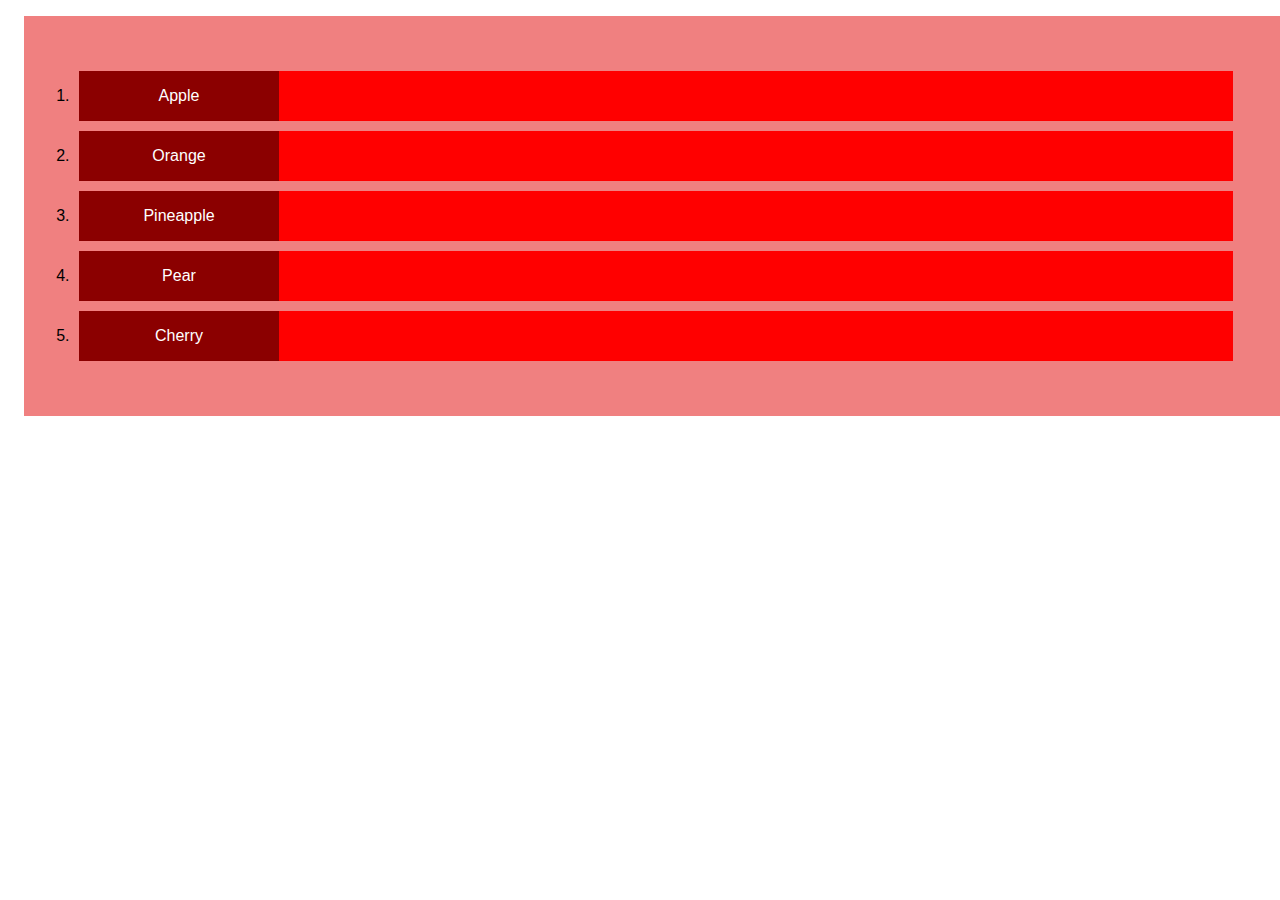
==== Product-List/index.html @ 94af9eb5 "first commit" ====
<!DOCTYPE html>
<html lang="en">

<head>
    <meta charset="UTF-8">
    <meta http-equiv="X-UA-Compatible" content="IE=edge">
    <meta name="viewport" content="width=device-width, initial-scale=1.0">
    <link rel="stylesheet" href="style.css">
    <link rel="shortcut icon" href="features.png" type="image/x-icon">
    <title>Product List</title>
</head>

<body>
<div class="containeer">
    <ol>
        <li><div id="product">Apple</div></li>
        <li><div id="product">Orange</div></li>
        <li><div id="product">Pineapple</div></li>
        <li><div id="product">Pear</div></li>
        <li><div id="product">Cherry</div></li>
    </ol>
</div>
</body>

</html>
---- Product-List/style.css ----
body{
    font-family: sans-serif;
}
.containeer{
    margin: 1rem;
    width: 100%;
}
ol{
    background-color: lightcoral;
    padding: 50px;
}

li{
    background-color: red;
    border: 5px solid lightcoral;
    
}

#product{
    color: white;
    background-color: darkred;
    width: 200px;
    height: 50px;
    display: flex;
    justify-content: center;
    align-items: center;
}
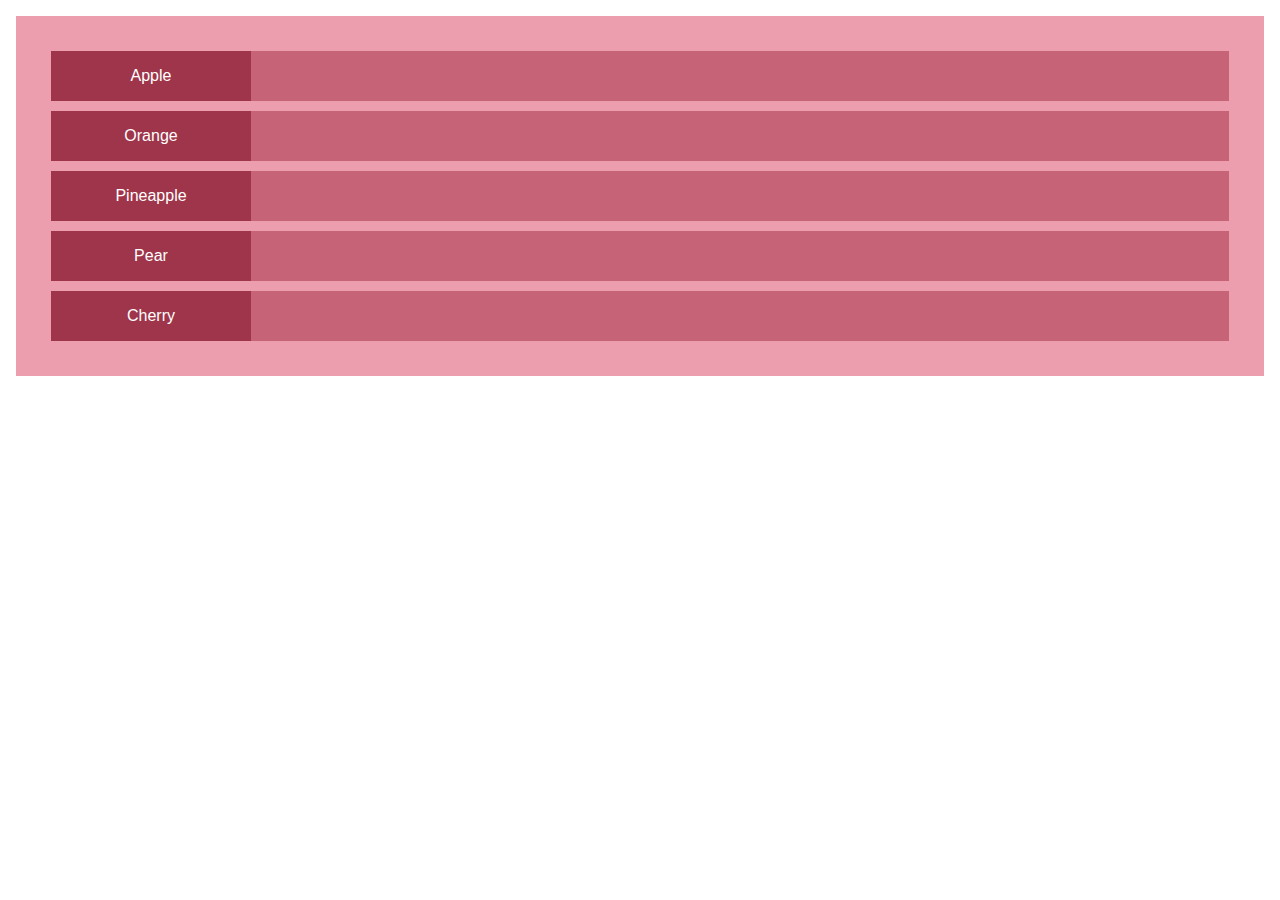
==== commit 5ec42612: "tmp" ====
--- a/Product-List/index.html
+++ b/Product-List/index.html
@@ -11,13 +11,13 @@
 </head>
 
 <body>
-<div class="containeer">
+<span class="containeer">
     <ol>
-        <li><div id="product">Apple</div></li>
-        <li><div id="product">Orange</div></li>
-        <li><div id="product">Pineapple</div></li>
-        <li><div id="product">Pear</div></li>
-        <li><div id="product">Cherry</div></li>
+        <li><span id="product">Apple</span></li>
+        <li><span id="product">Orange</span></li>
+        <li><span id="product">Pineapple</span></li>
+        <li><span id="product">Pear</span></li>
+        <li><span id="product">Cherry</span></li>
     </ol>
 </div>
 </body>
--- a/Product-List/style.css
+++ b/Product-List/style.css
@@ -1,27 +1,29 @@
-body{
+body {
     font-family: sans-serif;
+    margin: 1rem;
 }
-.containeer{
-    margin: 1rem;
+.containeer {
     width: 100%;
 }
-ol{
-    background-color: lightcoral;
-    padding: 50px;
+ol {
+    background-color: #ed9eae;
+    padding: 30px;
 }
 
-li{
-    background-color: red;
-    border: 5px solid lightcoral;
-    
+li {
+    background-color: #c66376;
+    border: 5px solid #ed9eae;
+    list-style: none;
+    counter-increment: count-me;
 }
 
-#product{
+#product {
     color: white;
-    background-color: darkred;
+    background-color: #9e354a;
     width: 200px;
     height: 50px;
     display: flex;
     justify-content: center;
     align-items: center;
-}+    
+}
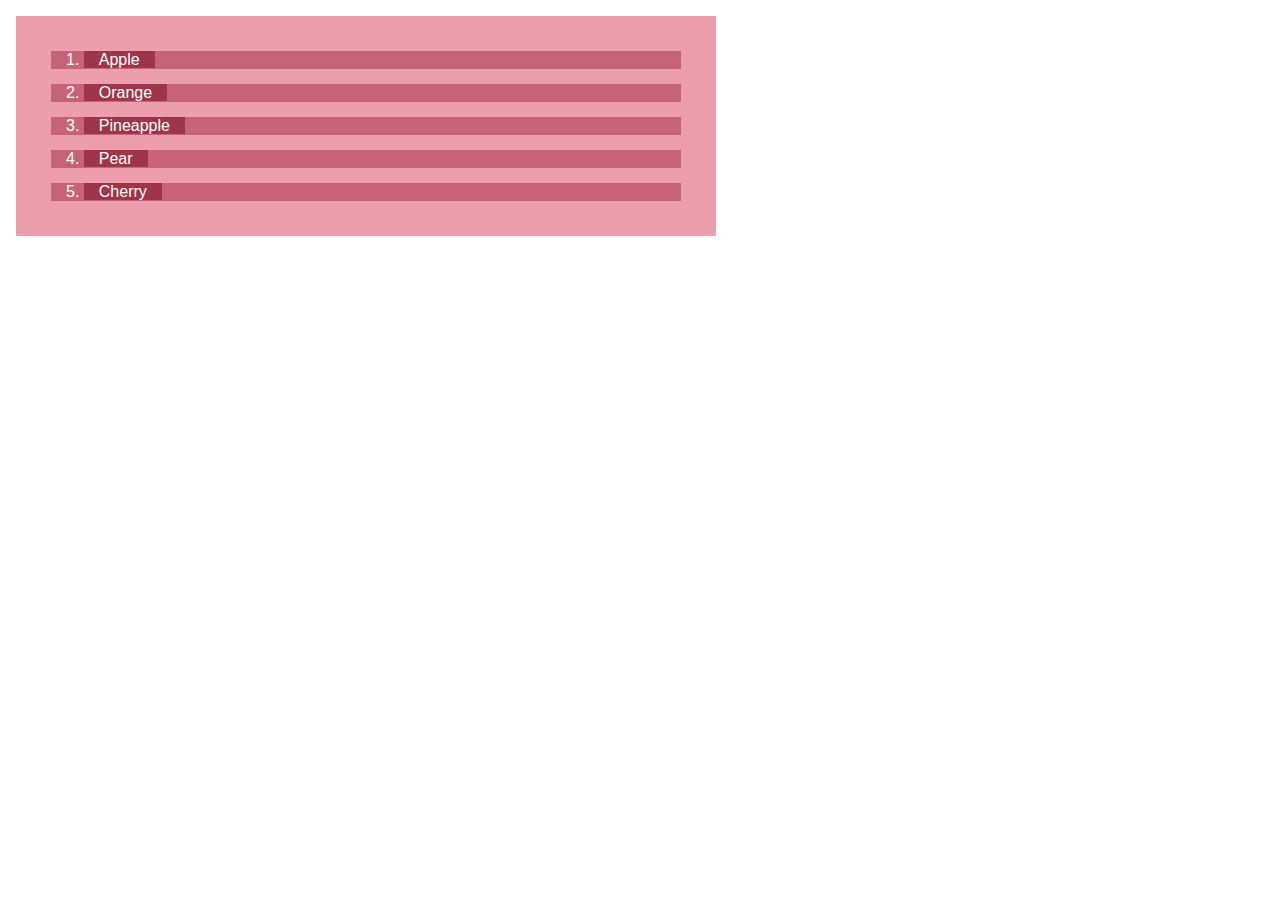
==== commit ef1d9f4a: "some changes" ====
--- a/Product-List/index.html
+++ b/Product-List/index.html
@@ -6,20 +6,19 @@
     <meta http-equiv="X-UA-Compatible" content="IE=edge">
     <meta name="viewport" content="width=device-width, initial-scale=1.0">
     <link rel="stylesheet" href="style.css">
-    <link rel="shortcut icon" href="features.png" type="image/x-icon">
-    <title>Product List</title>
+    <title>Document</title>
 </head>
 
 <body>
-<span class="containeer">
-    <ol>
-        <li><span id="product">Apple</span></li>
-        <li><span id="product">Orange</span></li>
-        <li><span id="product">Pineapple</span></li>
-        <li><span id="product">Pear</span></li>
-        <li><span id="product">Cherry</span></li>
-    </ol>
-</div>
+    <div class="containeer">
+        <ol>
+            <li><span>Apple</span></li>
+            <li><span>Orange</span></li>
+            <li><span>Pineapple</span></li>
+            <li><span>Pear</span></li>
+            <li><span>Cherry</span></li>
+        </ol>
+    </div>
 </body>
 
 </html>--- a/Product-List/style.css
+++ b/Product-List/style.css
@@ -1,29 +1,41 @@
-body {
+body{
     font-family: sans-serif;
     margin: 1rem;
 }
-.containeer {
-    width: 100%;
-}
-ol {
+
+ol{
+    list-style: none;
+    counter-reset: my-counter;
     background-color: #ed9eae;
-    padding: 30px;
+    padding: 20px;
 }
 
-li {
-    background-color: #c66376;
-    border: 5px solid #ed9eae;
-    list-style: none;
-    counter-increment: count-me;
+ol li{
+    counter-increment: my-counter;
 }
 
-#product {
-    color: white;
+ol li::before{
+    content: counter(my-counter) ". ";
+    padding-left: 5px;
+}
+
+li{
+    background-color: #c66376;
+    margin: 15px;
+    color: #fff;
+    padding-left: 10px;
+}
+
+ol li::before{
+    background-color: #c66376;
+}
+
+span{
     background-color: #9e354a;
-    width: 200px;
-    height: 50px;
-    display: flex;
-    justify-content: center;
-    align-items: center;
-    
+    padding-left: 15px;
+    padding-right: 15px;
 }
+
+.containeer{
+    width: 700px;
+}